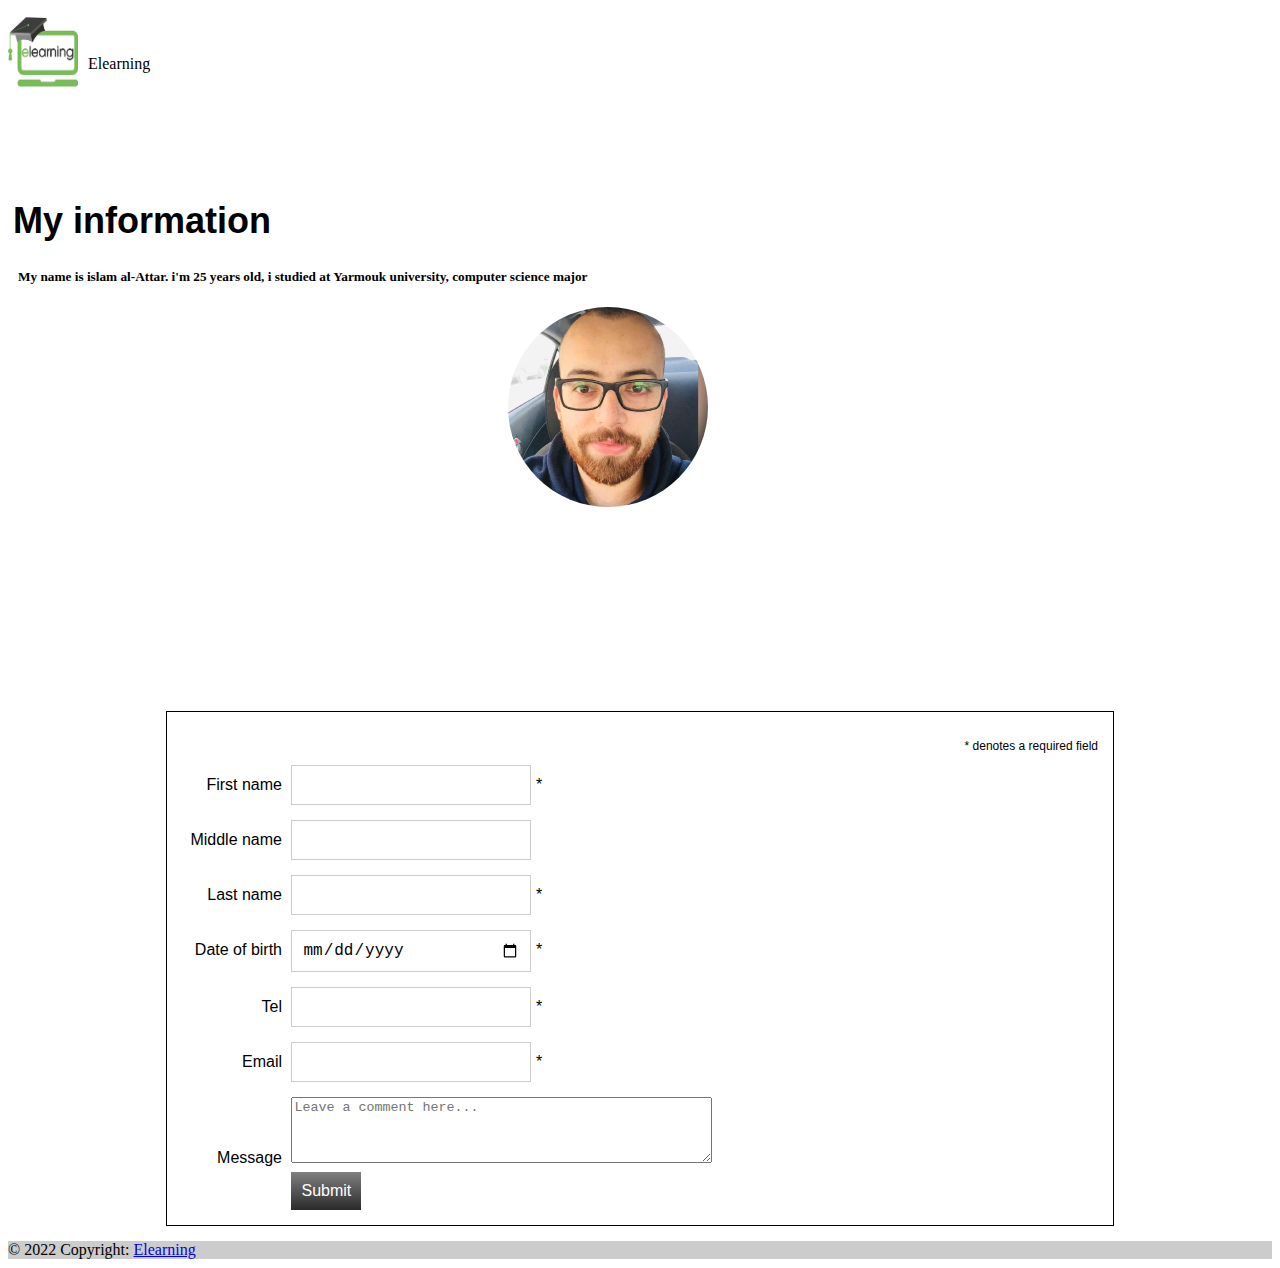
==== about.html @ 783cca74 "task03" ====
<!DOCTYPE html>
<html lang="en">
<head>
  <meta charset="UTF-8">
  <meta http-equiv="X-UA-Compatible" content="IE=edge">
  <meta name="viewport" content="width=device-width, initial-scale=1.0">
  <link rel="stylesheet" href="https://stackpath.bootstrapcdn.com/bootstrap/4.1.3/css/bootstrap.min.css" 
  integrity="sha384-MCw98/SFnGE8fJT3GXwEOngsV7Zt27NXFoaoApmYm81iuXoPkFOJwJ8ERdknLPMO" crossorigin="anonymous">
  <link rel="stylesheet" href="style/about.css">
  <title>Elearing</title>
</head>
<body>
  <nav id="navigation_bar">   
  <a href ="index.html"> <img src="assets/logo.png" alt="logo"></a>
  <span id="title1">Elearning</span> 
  
    <ul>
      <li><a  href="/index.html">Home</a></li>
      <li><a class="active" href="/about.html">About</a></li>
    </ul>
	</nav>
  <div class="body">
    <h1 class="form-heading">My information</h1>
    <div class="info">
      
        <h5 style="float: left; margin-left: 10px ;">My name is islam al-Attar. i'm 25 years old,
           i studied at Yarmouk university, computer science major </h5>
      
        <img style="margin-left: 500px; width: 200px ;height: 200px; border-radius: 50%;" src="assets/mypic.jpeg" alt="my picture">
      
    </div>
    <form class="application-form">
        <p class="helper-text">* denotes a required field</p>
        
        <div class="field-row">
            <label class="form-label" for="firstName">First name</label>
            <input type="text" id="firstName" class="field text-field first-name-field" required>
            <span class="message"></span>
        </div>
        
        <div class="field-row">
            <label class="form-label" for="initials">Middle name</label>
            <input type="text" id="initials" class="field field-short text-field initials-field">
        </div>
        
        <div class="field-row">
            <label class="form-label cf" for="lastName">Last name</label>
            <input type="text" id="lastName" class="field text-field last-name-field" required>
            <span class="message"></span>
        </div>
        
        <div class="field-row">
            <label class="form-label" for="dateOfBirth">Date of birth</label>
            <input type="date" id="dateOfBirth" class="field date-field dob-field" min="1900-01-01" max="2015-09-18"  required>
            <span class="message"></span>
        </div>
        
        <div class="field-row">
            <label class="form-label" for="tel">Tel</label>
            <input type="tel" id="tel" class="field text-field tel-field" required>
            <span class="message"></span>
        </div>
        
        <div class="field-row">
            <label class="form-label" for="email">Email</label>
            <input type="email" id="email" class="field text-field email-field" required>
            <span class="message"></span>
        </div>
        
        <div class="field-row">
            <label class="form-label" for="website">Message</label>
            <textarea rows="4" cols="50" placeholder="Leave a comment here..."></textarea>
            
        </div>
        
        <div class="field-row">
            <label class="form-label"></label>
            <button class="form-button">Submit</button>
        </div>
    </form> 

  </div>
  <footer class="bg-light text-center text-lg-start" style="clear:both;">
    <!-- Copyright -->
    <div class="text-center p-3" style="background-color: rgba(0, 0, 0, 0.2);">
      © 2022 Copyright:
      <a class="text-dark" href="index.html">Elearning</a>
    </div>
    <!-- Copyright -->
  </footer>
  
</body>
</html>
---- style/about.css ----
ul {
  list-style-type: none;
  margin: 0;
  padding: 0;
  overflow: hidden;
  background-color: #333;
}

li {
  float: left;
}

li a {
  display: block;
  color: white;
  text-align: center;
  padding: 14px 16px;
  text-decoration: none;
}

li a:hover:not(.active) {
  background-color: #111;
}

.active {
  background-color: #04AA6D;
}

#navigation_bar {
  display: flex;
  align-items:center;
  padding: 0;
  
}
#title1{
  margin-top: 20px;
  padding-left: 10px;
  align-items:left;
  padding-right: 1500px;
}

img{

width: 70px;
height: 70px;

}




* {
    outline: none;
}

body {
  counter-reset: capitulo;
}

.form-heading {
    font-family: "Helvetica Neue", Helvetica, Arial, sans-serif;
    font-size: 36px;
    font-weight: bold;
    margin: 5px;
}

.application-form {
    border: 1px solid black;
    box-sizing: border-box;
    font-family: "Helvetica Neue", Helvetica, Arial, sans-serif;
    margin: 15px auto;
    padding: 15px;
    width: 600px;
}

.helper-text {
    font-size: 12px;
    margin-botom: 10px;
    text-align: right;
}

.field-row {
    position: relative;
    width: 100%;
}

.form-label {
    display: inline-block;
    font-size: 16px;
    margin: 0 5px 5px 0;
    text-align: right;
    width: 100px;
}

.field {
    border: 1px solid #ccc;
    box-sizing: border-box;
    display: inline-block;
    font-size: 16px;
    padding: 10px;
    margin-bottom: 15px;
    width: 240px;
    
}

.message {
    display: inline-block;
}

.form-button {
    background: linear-gradient(180deg, #808080, #2a2a2a);
    border: none;
    border-radius: 0;
    color: white;
    display: inline-block;
    padding: 10px;
    font-size: 16px;
}

:required + .message::before {
    content: "* ";
}

.body {

  margin-top: 100px;
}

.application-form {


  margin-top: 200px;
  width: 75%;
}
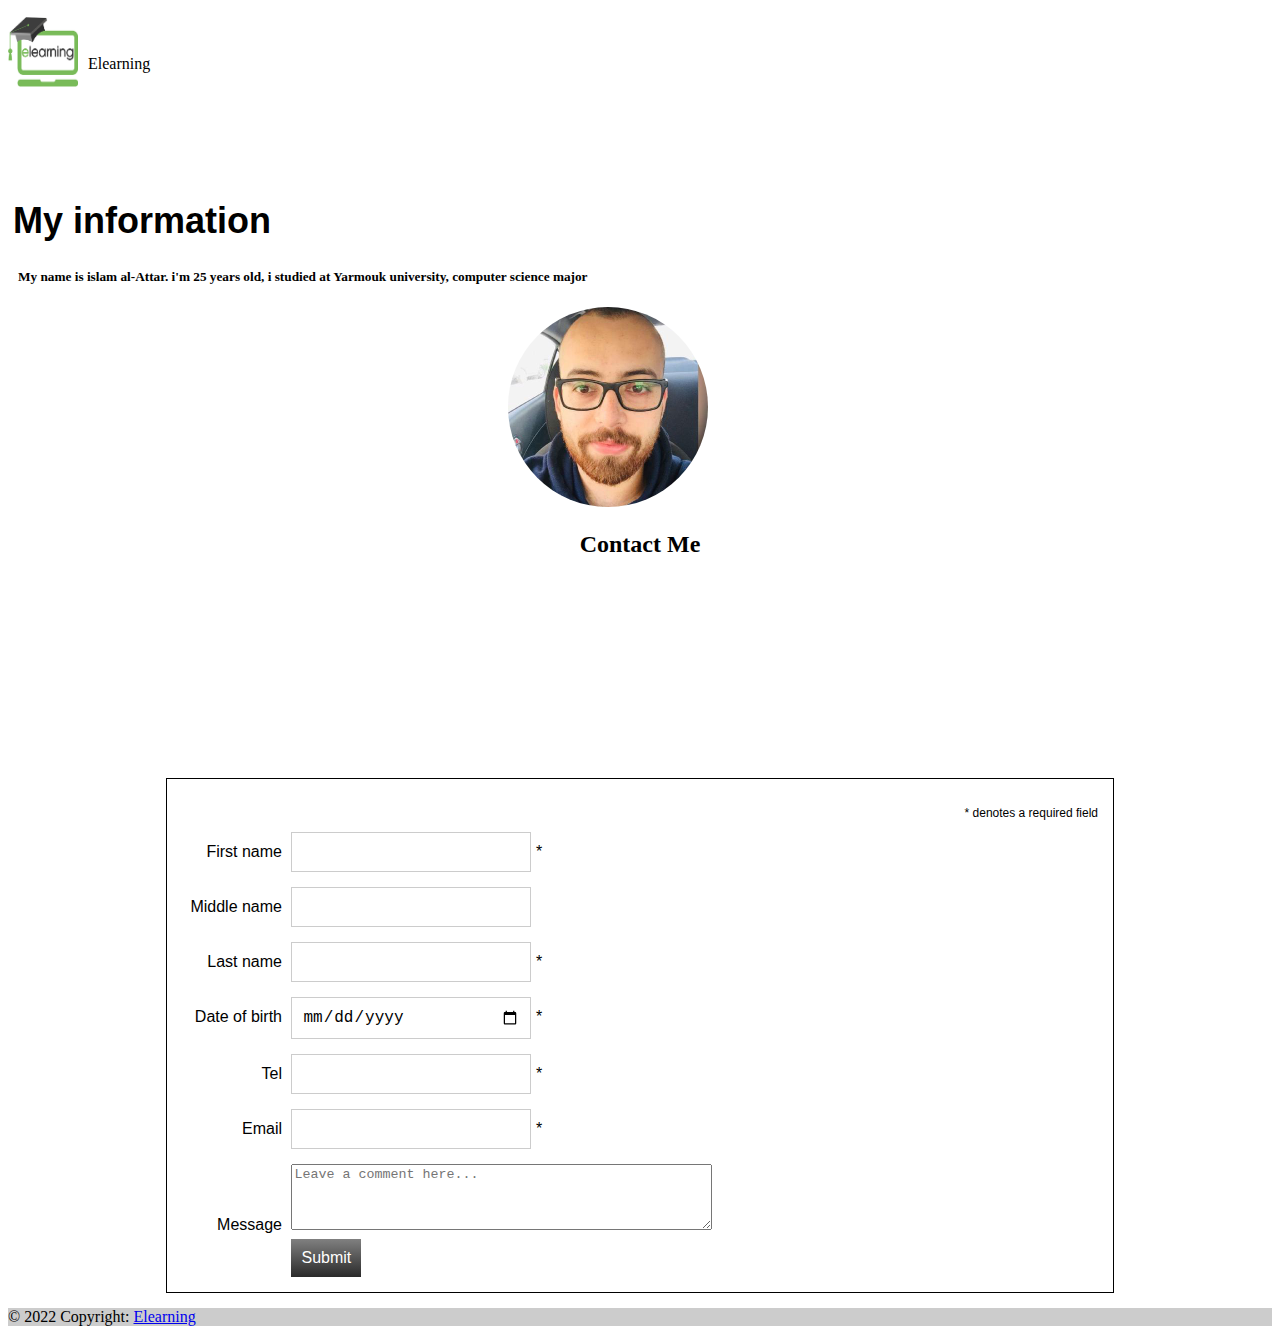
==== commit bdedffaf: "css" ====
--- a/about.html
+++ b/about.html
@@ -29,6 +29,8 @@
         <img style="margin-left: 500px; width: 200px ;height: 200px; border-radius: 50%;" src="assets/mypic.jpeg" alt="my picture">
       
     </div>
+
+    <section class="contact"><h2>Contact Me</h2></section>
     <form class="application-form">
         <p class="helper-text">* denotes a required field</p>
         
--- a/style/about.css
+++ b/style/about.css
@@ -134,4 +134,9 @@
   width: 75%;
 }
 
+.contact {
 
+  display: flex;
+  justify-content: center;
+}
+
